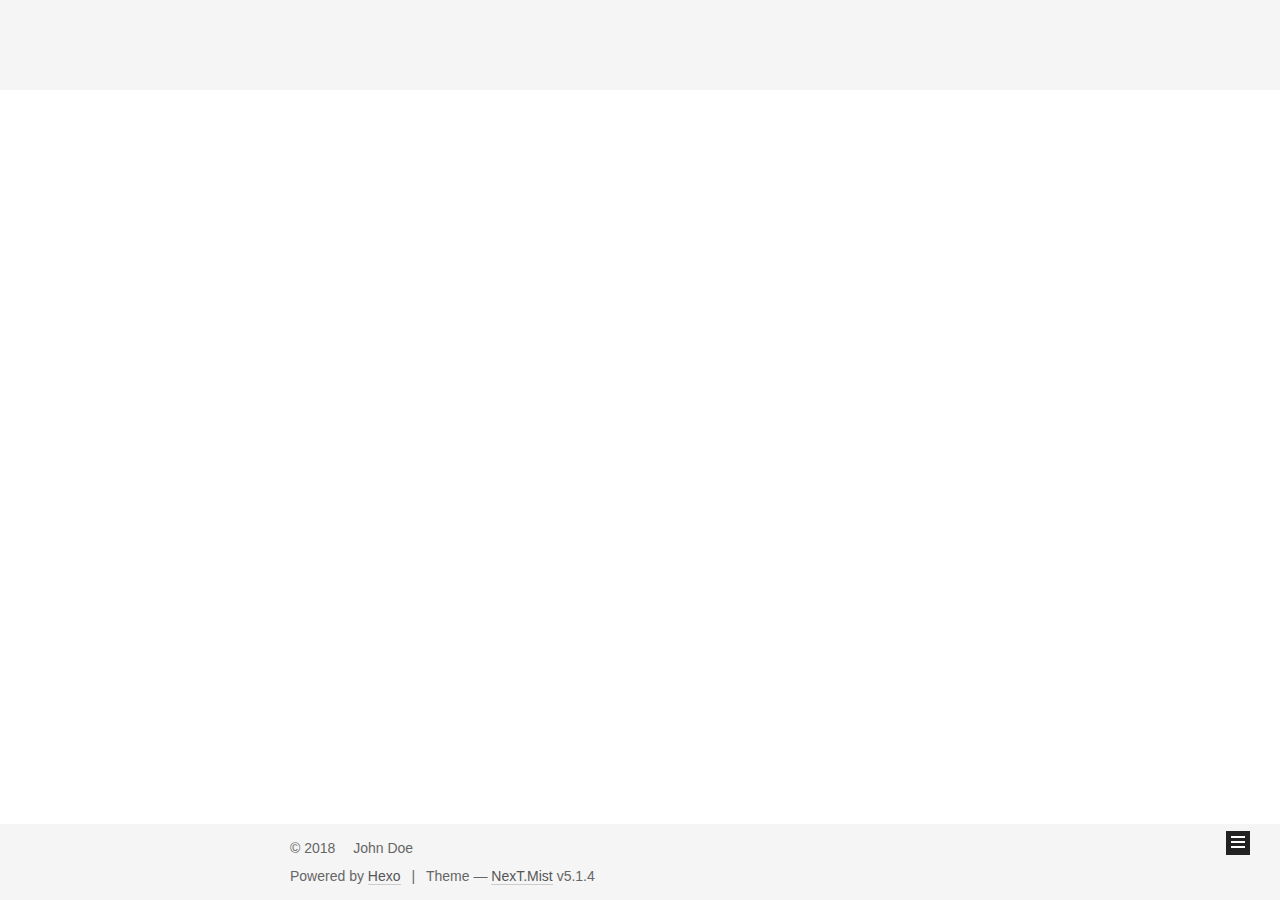
==== index.html @ 7d5eb5f3 "Site updated: 2018-11-18 00:28:27" ====
<!DOCTYPE html>



  


<html class="theme-next mist use-motion" lang="">
<head><meta name="generator" content="Hexo 3.8.0">
  <meta charset="UTF-8">
<meta http-equiv="X-UA-Compatible" content="IE=edge">
<meta name="viewport" content="width=device-width, initial-scale=1, maximum-scale=1">
<meta name="theme-color" content="#222">









<meta http-equiv="Cache-Control" content="no-transform">
<meta http-equiv="Cache-Control" content="no-siteapp">
















  
  
  <link href="/lib/fancybox/source/jquery.fancybox.css?v=2.1.5" rel="stylesheet" type="text/css">







<link href="/lib/font-awesome/css/font-awesome.min.css?v=4.6.2" rel="stylesheet" type="text/css">

<link href="/css/main.css?v=5.1.4" rel="stylesheet" type="text/css">


  <link rel="apple-touch-icon" sizes="180x180" href="/images/apple-touch-icon-next.png?v=5.1.4">


  <link rel="icon" type="image/png" sizes="32x32" href="/images/favicon-32x32-next.png?v=5.1.4">


  <link rel="icon" type="image/png" sizes="16x16" href="/images/favicon-16x16-next.png?v=5.1.4">


  <link rel="mask-icon" href="/images/logo.svg?v=5.1.4" color="#222">





  <meta name="keywords" content="cm,v2ray">










<meta property="og:type" content="website">
<meta property="og:title" content="Hexo">
<meta property="og:url" content="http://www.cmloong.com/index.html">
<meta property="og:site_name" content="Hexo">
<meta property="og:locale" content="default">
<meta name="twitter:card" content="summary">
<meta name="twitter:title" content="Hexo">



<script type="text/javascript" id="hexo.configurations">
  var NexT = window.NexT || {};
  var CONFIG = {
    root: '/',
    scheme: 'Mist',
    version: '5.1.4',
    sidebar: {"position":"left","display":"post","offset":12,"b2t":false,"scrollpercent":false,"onmobile":false},
    fancybox: true,
    tabs: true,
    motion: {"enable":true,"async":false,"transition":{"post_block":"fadeIn","post_header":"slideDownIn","post_body":"slideDownIn","coll_header":"slideLeftIn","sidebar":"slideUpIn"}},
    duoshuo: {
      userId: '0',
      author: 'Author'
    },
    algolia: {
      applicationID: '',
      apiKey: '',
      indexName: '',
      hits: {"per_page":10},
      labels: {"input_placeholder":"Search for Posts","hits_empty":"We didn't find any results for the search: ${query}","hits_stats":"${hits} results found in ${time} ms"}
    }
  };
</script>



  <link rel="canonical" href="http://www.cmloong.com/">





  <title>Hexo</title>
  




<script>
  (function(i,s,o,g,r,a,m){i['GoogleAnalyticsObject']=r;i[r]=i[r]||function(){
            (i[r].q=i[r].q||[]).push(arguments)},i[r].l=1*new Date();a=s.createElement(o),
          m=s.getElementsByTagName(o)[0];a.async=1;a.src=g;m.parentNode.insertBefore(a,m)
  })(window,document,'script','https://www.google-analytics.com/analytics.js','ga');
  ga('create', 'UA-129319902-1', 'auto');
  ga('send', 'pageview');
</script>





</head>

<body itemscope="" itemtype="http://schema.org/WebPage" lang="default">

  
  
    
  

  <div class="container sidebar-position-left 
  page-home">
    <div class="headband"></div>

    <header id="header" class="header" itemscope="" itemtype="http://schema.org/WPHeader">
      <div class="header-inner"><div class="site-brand-wrapper">
  <div class="site-meta ">
    

    <div class="custom-logo-site-title">
      <a href="/" class="brand" rel="start">
        <span class="logo-line-before"><i></i></span>
        <span class="site-title">Hexo</span>
        <span class="logo-line-after"><i></i></span>
      </a>
    </div>
      
        <p class="site-subtitle"></p>
      
  </div>

  <div class="site-nav-toggle">
    <button>
      <span class="btn-bar"></span>
      <span class="btn-bar"></span>
      <span class="btn-bar"></span>
    </button>
  </div>
</div>

<nav class="site-nav">
  

  
    <ul id="menu" class="menu">
      
        
        <li class="menu-item menu-item-home">
          <a href="/" rel="section">
            
              <i class="menu-item-icon fa fa-fw fa-home"></i> <br>
            
            Home
          </a>
        </li>
      
        
        <li class="menu-item menu-item-archives">
          <a href="/archives/" rel="section">
            
              <i class="menu-item-icon fa fa-fw fa-archive"></i> <br>
            
            Archives
          </a>
        </li>
      
        
        <li class="menu-item menu-item-tags">
          <a href="/tags/" rel="section">
            
              <i class="menu-item-icon fa fa-fw fa-tags"></i> <br>
            
            Tags
          </a>
        </li>
      
        
        <li class="menu-item menu-item-about">
          <a href="/about/" rel="section">
            
              <i class="menu-item-icon fa fa-fw fa-user"></i> <br>
            
            About
          </a>
        </li>
      

      
    </ul>
  

  
</nav>



 </div>
    </header>

    <main id="main" class="main">
      <div class="main-inner">
        <div class="content-wrap">
          <div id="content" class="content">
            
  <section id="posts" class="posts-expand">
    
      

  

  
  
  

  <article class="post post-type-normal" itemscope="" itemtype="http://schema.org/Article">
  
  
  
  <div class="post-block">
    <link itemprop="mainEntityOfPage" href="http://www.cmloong.com/2018/11/17/hello-world/">

    <span hidden itemprop="author" itemscope="" itemtype="http://schema.org/Person">
      <meta itemprop="name" content="John Doe">
      <meta itemprop="description" content="">
      <meta itemprop="image" content="/images/avatar.gif">
    </span>

    <span hidden itemprop="publisher" itemscope="" itemtype="http://schema.org/Organization">
      <meta itemprop="name" content="Hexo">
    </span>

    
      <header class="post-header">

        
        
          <h1 class="post-title" itemprop="name headline">
                
                <a class="post-title-link" href="/2018/11/17/hello-world/" itemprop="url">Hello World</a></h1>
        

        <div class="post-meta">
          <span class="post-time">
            
              <span class="post-meta-item-icon">
                <i class="fa fa-calendar-o"></i>
              </span>
              
                <span class="post-meta-item-text">Posted on</span>
              
              <time title="Post created" itemprop="dateCreated datePublished" datetime="2018-11-17T22:16:37+08:00">
                2018-11-17
              </time>
            

            

            
          </span>

          

          
            
          

          
          
             <span id="/2018/11/17/hello-world/" class="leancloud_visitors" data-flag-title="Hello World">
               <span class="post-meta-divider">|</span>
               <span class="post-meta-item-icon">
                 <i class="fa fa-eye"></i>
               </span>
               
                 <span class="post-meta-item-text">Visitors&#58;</span>
               
                 <span class="leancloud-visitors-count"></span>
             </span>
          

          

          

          

        </div>
      </header>
    

    
    
    
    <div class="post-body" itemprop="articleBody">

      
      

      
        
          
          Welcome to Hexo! This is your very first post. Check documentation for more info. If you get any problems when using Hexo, you can find the answer in troubleshooting or you can ask me on GitHub.
Quick
          ...
          <!--noindex-->
          <div class="post-button text-center">
            <a class="btn" href="/2018/11/17/hello-world/" rel="contents">
              Read more &raquo;
            </a>
          </div>
          <!--/noindex-->
        
      
    </div>
    
    
    

    

    

    

    <footer class="post-footer">
      

      

      

      
      
        <div class="post-eof"></div>
      
    </footer>
  </div>
  
  
  
  </article>


    
  </section>

  


          </div>
          


          

        </div>
        
          
  
  <div class="sidebar-toggle">
    <div class="sidebar-toggle-line-wrap">
      <span class="sidebar-toggle-line sidebar-toggle-line-first"></span>
      <span class="sidebar-toggle-line sidebar-toggle-line-middle"></span>
      <span class="sidebar-toggle-line sidebar-toggle-line-last"></span>
    </div>
  </div>

  <aside id="sidebar" class="sidebar">
    
    <div class="sidebar-inner">

      

      

      <section class="site-overview-wrap sidebar-panel sidebar-panel-active">
        <div class="site-overview">
          <div class="site-author motion-element" itemprop="author" itemscope="" itemtype="http://schema.org/Person">
            
              <p class="site-author-name" itemprop="name">John Doe</p>
              <p class="site-description motion-element" itemprop="description"></p>
          </div>

          <nav class="site-state motion-element">

            
              <div class="site-state-item site-state-posts">
              
                <a href="/archives/">
              
                  <span class="site-state-item-count">1</span>
                  <span class="site-state-item-name">posts</span>
                </a>
              </div>
            

            

            

          </nav>

          

          

          
          

          
          

          

        </div>
      </section>

      

      

    </div>
  </aside>


        
      </div>
    </main>

    <footer id="footer" class="footer">
      <div class="footer-inner">
        <div class="copyright">&copy; <span itemprop="copyrightYear">2018</span>
  <span class="with-love">
    <i class="fa fa-user"></i>
  </span>
  <span class="author" itemprop="copyrightHolder">John Doe</span>

  
</div>


  <div class="powered-by">Powered by <a class="theme-link" target="_blank" href="https://hexo.io">Hexo</a></div>



  <span class="post-meta-divider">|</span>



  <div class="theme-info">Theme &mdash; <a class="theme-link" target="_blank" href="https://github.com/iissnan/hexo-theme-next">NexT.Mist</a> v5.1.4</div>




        







        
      </div>
    </footer>

    
      <div class="back-to-top">
        <i class="fa fa-arrow-up"></i>
        
      </div>
    

    

  </div>

  

<script type="text/javascript">
  if (Object.prototype.toString.call(window.Promise) !== '[object Function]') {
    window.Promise = null;
  }
</script>









  












  
  
    <script type="text/javascript" src="/lib/jquery/index.js?v=2.1.3"></script>
  

  
  
    <script type="text/javascript" src="/lib/fastclick/lib/fastclick.min.js?v=1.0.6"></script>
  

  
  
    <script type="text/javascript" src="/lib/jquery_lazyload/jquery.lazyload.js?v=1.9.7"></script>
  

  
  
    <script type="text/javascript" src="/lib/velocity/velocity.min.js?v=1.2.1"></script>
  

  
  
    <script type="text/javascript" src="/lib/velocity/velocity.ui.min.js?v=1.2.1"></script>
  

  
  
    <script type="text/javascript" src="/lib/fancybox/source/jquery.fancybox.pack.js?v=2.1.5"></script>
  


  


  <script type="text/javascript" src="/js/src/utils.js?v=5.1.4"></script>

  <script type="text/javascript" src="/js/src/motion.js?v=5.1.4"></script>



  
  

  

  


  <script type="text/javascript" src="/js/src/bootstrap.js?v=5.1.4"></script>



  


  




	





  





  







<!-- LOCAL: You can save these files to your site and update links -->
    
        
        <link rel="stylesheet" href="https://aimingoo.github.io/gitmint/style/default.css">
        <script src="https://aimingoo.github.io/gitmint/dist/gitmint.browser.js"></script>
    
<!-- END LOCAL -->

    

    







  





  

  
  <script src="https://cdn1.lncld.net/static/js/av-core-mini-0.6.4.js"></script>
  <script>AV.initialize("sT9yytF8E0YJjUAmRliBaW5G-gzGzoHsz", "rSfEQODJMrn7fb1vps9NNFkh");</script>
  <script>
    function showTime(Counter) {
      var query = new AV.Query(Counter);
      var entries = [];
      var $visitors = $(".leancloud_visitors");

      $visitors.each(function () {
        entries.push( $(this).attr("id").trim() );
      });

      query.containedIn('url', entries);
      query.find()
        .done(function (results) {
          var COUNT_CONTAINER_REF = '.leancloud-visitors-count';

          if (results.length === 0) {
            $visitors.find(COUNT_CONTAINER_REF).text(0);
            return;
          }

          for (var i = 0; i < results.length; i++) {
            var item = results[i];
            var url = item.get('url');
            var time = item.get('time');
            var element = document.getElementById(url);

            $(element).find(COUNT_CONTAINER_REF).text(time);
          }
          for(var i = 0; i < entries.length; i++) {
            var url = entries[i];
            var element = document.getElementById(url);
            var countSpan = $(element).find(COUNT_CONTAINER_REF);
            if( countSpan.text() == '') {
              countSpan.text(0);
            }
          }
        })
        .fail(function (object, error) {
          console.log("Error: " + error.code + " " + error.message);
        });
    }

    function addCount(Counter) {
      var $visitors = $(".leancloud_visitors");
      var url = $visitors.attr('id').trim();
      var title = $visitors.attr('data-flag-title').trim();
      var query = new AV.Query(Counter);

      query.equalTo("url", url);
      query.find({
        success: function(results) {
          if (results.length > 0) {
            var counter = results[0];
            counter.fetchWhenSave(true);
            counter.increment("time");
            counter.save(null, {
              success: function(counter) {
                var $element = $(document.getElementById(url));
                $element.find('.leancloud-visitors-count').text(counter.get('time'));
              },
              error: function(counter, error) {
                console.log('Failed to save Visitor num, with error message: ' + error.message);
              }
            });
          } else {
            var newcounter = new Counter();
            /* Set ACL */
            var acl = new AV.ACL();
            acl.setPublicReadAccess(true);
            acl.setPublicWriteAccess(true);
            newcounter.setACL(acl);
            /* End Set ACL */
            newcounter.set("title", title);
            newcounter.set("url", url);
            newcounter.set("time", 1);
            newcounter.save(null, {
              success: function(newcounter) {
                var $element = $(document.getElementById(url));
                $element.find('.leancloud-visitors-count').text(newcounter.get('time'));
              },
              error: function(newcounter, error) {
                console.log('Failed to create');
              }
            });
          }
        },
        error: function(error) {
          console.log('Error:' + error.code + " " + error.message);
        }
      });
    }

    $(function() {
      var Counter = AV.Object.extend("Counter");
      if ($('.leancloud_visitors').length == 1) {
        addCount(Counter);
      } else if ($('.post-title-link').length > 1) {
        showTime(Counter);
      }
    });
  </script>



  

  

  
  

  

  

  

</body>
</html>
---- css/main.css ----
/* normalize.css v3.0.2 | MIT License | git.io/normalize */
html {
  font-family: sans-serif; /* 1 */
  -ms-text-size-adjust: 100%; /* 2 */
  -webkit-text-size-adjust: 100%; /* 2 */
}
body {
  margin: 0;
}
article,
aside,
details,
figcaption,
figure,
footer,
header,
hgroup,
main,
menu,
nav,
section,
summary {
  display: block;
}
audio,
canvas,
progress,
video {
  display: inline-block; /* 1 */
  vertical-align: baseline; /* 2 */
}
audio:not([controls]) {
  display: none;
  height: 0;
}
[hidden],
template {
  display: none;
}
a {
  background-color: transparent;
}
a:active,
a:hover {
  outline: 0;
}
abbr[title] {
  border-bottom: 1px dotted;
}
b,
strong {
  font-weight: bold;
}
dfn {
  font-style: italic;
}
h1 {
  font-size: 2em;
  margin: 0.67em 0;
}
mark {
  background: #ff0;
  color: #000;
}
small {
  font-size: 80%;
}
sub,
sup {
  font-size: 75%;
  line-height: 0;
  position: relative;
  vertical-align: baseline;
}
sup {
  top: -0.5em;
}
sub {
  bottom: -0.25em;
}
img {
  border: 0;
}
svg:not(:root) {
  overflow: hidden;
}
figure {
  margin: 1em 40px;
}
hr {
  -moz-box-sizing: content-box;
  box-sizing: content-box;
  height: 0;
}
pre {
  overflow: auto;
}
code,
kbd,
pre,
samp {
  font-family: monospace, monospace;
  font-size: 1em;
}
button,
input,
optgroup,
select,
textarea {
  color: inherit; /* 1 */
  font: inherit; /* 2 */
  margin: 0; /* 3 */
}
button {
  overflow: visible;
}
button,
select {
  text-transform: none;
}
button,
html input[type="button"],
input[type="reset"],
input[type="submit"] {
  -webkit-appearance: button; /* 2 */
  cursor: pointer; /* 3 */
}
button[disabled],
html input[disabled] {
  cursor: default;
}
button::-moz-focus-inner,
input::-moz-focus-inner {
  border: 0;
  padding: 0;
}
input {
  line-height: normal;
}
input[type="checkbox"],
input[type="radio"] {
  box-sizing: border-box; /* 1 */
  padding: 0; /* 2 */
}
input[type="number"]::-webkit-inner-spin-button,
input[type="number"]::-webkit-outer-spin-button {
  height: auto;
}
input[type="search"] {
  -webkit-appearance: textfield; /* 1 */
  -moz-box-sizing: content-box;
  -webkit-box-sizing: content-box; /* 2 */
  box-sizing: content-box;
}
input[type="search"]::-webkit-search-cancel-button,
input[type="search"]::-webkit-search-decoration {
  -webkit-appearance: none;
}
fieldset {
  border: 1px solid #c0c0c0;
  margin: 0 2px;
  padding: 0.35em 0.625em 0.75em;
}
legend {
  border: 0; /* 1 */
  padding: 0; /* 2 */
}
textarea {
  overflow: auto;
}
optgroup {
  font-weight: bold;
}
table {
  border-collapse: collapse;
  border-spacing: 0;
}
td,
th {
  padding: 0;
}
::selection {
  background: #262a30;
  color: #fff;
}
body {
  position: relative;
  font-family: 'Lato', "PingFang SC", "Microsoft YaHei", sans-serif;
  font-size: 14px;
  line-height: 2;
  color: #555;
  background: #fff;
}
@media (max-width: 767px) {
  body {
    padding-right: 0 !important;
  }
}
@media (min-width: 768px) and (max-width: 991px) {
  body {
    padding-right: 0 !important;
  }
}
@media (min-width: 1600px) {
  body {
    font-size: 16px;
  }
}
h1,
h2,
h3,
h4,
h5,
h6 {
  margin: 0;
  padding: 0;
  font-weight: bold;
  line-height: 1.5;
  font-family: 'Lato', "PingFang SC", "Microsoft YaHei", sans-serif;
}
h2,
h3,
h4,
h5,
h6 {
  margin: 20px 0 15px;
}
h1 {
  font-size: 24px;
}
@media (max-width: 767px) {
  h1 {
    font-size: 20px;
  }
}
h2 {
  font-size: 22px;
}
@media (max-width: 767px) {
  h2 {
    font-size: 18px;
  }
}
h3 {
  font-size: 20px;
}
@media (max-width: 767px) {
  h3 {
    font-size: 16px;
  }
}
h4 {
  font-size: 18px;
}
@media (max-width: 767px) {
  h4 {
    font-size: 14px;
  }
}
h5 {
  font-size: 16px;
}
@media (max-width: 767px) {
  h5 {
    font-size: 12px;
  }
}
h6 {
  font-size: 14px;
}
@media (max-width: 767px) {
  h6 {
    font-size: 10px;
  }
}
p {
  margin: 0 0 20px 0;
}
a {
  color: #555;
  text-decoration: none;
  outline: none;
  border-bottom: 1px solid #999;
  word-wrap: break-word;
}
a:hover {
  color: #222;
  border-bottom-color: #222;
}
blockquote {
  margin: 0;
  padding: 0;
}
img {
  display: block;
  margin: auto;
  max-width: 100%;
  height: auto;
}
hr {
  margin: 40px 0;
  height: 3px;
  border: none;
  background-color: #ddd;
  background-image: repeating-linear-gradient(-45deg, #fff, #fff 4px, transparent 4px, transparent 8px);
}
blockquote {
  padding: 0 15px;
  color: #666;
  border-left: 4px solid #ddd;
}
blockquote cite::before {
  content: "-";
  padding: 0 5px;
}
dt {
  font-weight: 700;
}
dd {
  margin: 0;
  padding: 0;
}
kbd {
  border: 1px solid #ccc;
  border-radius: 0.2em;
  box-shadow: 0.1em 0.1em 0.2em rgba(0,0,0,0.1);
  background-color: #f9f9f9;
  font-family: inherit;
  background-image: -webkit-linear-gradient(top, #eee, #fff, #eee);
  padding: 0.1em 0.3em;
  white-space: nowrap;
}
.text-left {
  text-align: left;
}
.text-center {
  text-align: center;
}
.text-right {
  text-align: right;
}
.text-justify {
  text-align: justify;
}
.text-nowrap {
  white-space: nowrap;
}
.text-lowercase {
  text-transform: lowercase;
}
.text-uppercase {
  text-transform: uppercase;
}
.text-capitalize {
  text-transform: capitalize;
}
.center-block {
  display: block;
  margin-left: auto;
  margin-right: auto;
}
.clearfix:before,
.clearfix:after {
  content: " ";
  display: table;
}
.clearfix:after {
  clear: both;
}
.pullquote {
  width: 45%;
}
.pullquote.left {
  float: left;
  margin-left: 5px;
  margin-right: 10px;
}
.pullquote.right {
  float: right;
  margin-left: 10px;
  margin-right: 5px;
}
.affix.affix.affix {
  position: fixed;
}
.translation {
  margin-top: -20px;
  font-size: 14px;
  color: #999;
}
.scrollbar-measure {
  width: 100px;
  height: 100px;
  overflow: scroll;
  position: absolute;
  top: -9999px;
}
.use-motion .motion-element {
  opacity: 0;
}
table {
  margin: 20px 0;
  width: 100%;
  border-collapse: collapse;
  border-spacing: 0;
  border: 1px solid #ddd;
  font-size: 14px;
  table-layout: fixed;
  word-wrap: break-all;
}
table>tbody>tr:nth-of-type(odd) {
  background-color: #f9f9f9;
}
table>tbody>tr:hover {
  background-color: #f5f5f5;
}
caption,
th,
td {
  padding: 8px;
  text-align: left;
  vertical-align: middle;
  font-weight: normal;
}
th,
td {
  border-bottom: 3px solid #ddd;
  border-right: 1px solid #eee;
}
th {
  padding-bottom: 10px;
  font-weight: 700;
}
td {
  border-bottom-width: 1px;
}
html,
body {
  height: 100%;
}
.container {
  position: relative;
  min-height: 100%;
}
.header-inner {
  margin: 0 auto;
  padding: 100px 0 70px;
  width: 700px;
}
@media (min-width: 1600px) {
  .container .header-inner {
    width: 900px;
  }
}
.main {
  padding-bottom: 150px;
}
.main-inner {
  margin: 0 auto;
  width: 700px;
}
@media (min-width: 1600px) {
  .container .main-inner {
    width: 900px;
  }
}
.footer {
  position: absolute;
  left: 0;
  bottom: 0;
  width: 100%;
  min-height: 50px;
}
.footer-inner {
  box-sizing: border-box;
  margin: 20px auto;
  width: 700px;
}
@media (min-width: 1600px) {
  .container .footer-inner {
    width: 900px;
  }
}
pre,
.highlight {
  overflow: auto;
  margin: 20px 0;
  padding: 0;
  font-size: 13px;
  color: #4d4d4c;
  background: #f7f7f7;
  line-height: 1.6;
}
pre,
code {
  font-family: consolas, Menlo, "PingFang SC", "Microsoft YaHei", monospace;
}
code {
  padding: 2px 4px;
  word-wrap: break-word;
  color: #555;
  background: #eee;
  border-radius: 3px;
  font-size: 13px;
}
pre {
  padding: 10px;
}
pre code {
  padding: 0;
  color: #4d4d4c;
  background: none;
  text-shadow: none;
}
.highlight {
  border-radius: 1px;
}
.highlight pre {
  border: none;
  margin: 0;
  padding: 10px 0;
}
.highlight table {
  margin: 0;
  width: auto;
  border: none;
}
.highlight td {
  border: none;
  padding: 0;
}
.highlight figcaption {
  font-size: 1em;
  color: #4d4d4c;
  line-height: 1em;
  margin-bottom: 1em;
}
.highlight figcaption:before,
.highlight figcaption:after {
  content: " ";
  display: table;
}
.highlight figcaption:after {
  clear: both;
}
.highlight figcaption a {
  float: right;
  color: #4d4d4c;
}
.highlight figcaption a:hover {
  border-bottom-color: #4d4d4c;
}
.highlight .gutter pre {
  padding-left: 10px;
  padding-right: 10px;
  color: #869194;
  text-align: right;
  background-color: #eff2f3;
}
.highlight .code pre {
  width: 100%;
  padding-left: 10px;
  padding-right: 10px;
  background-color: #f7f7f7;
}
.highlight .line {
  height: 20px;
}
.gutter {
  -webkit-user-select: none;
  -moz-user-select: none;
  -ms-user-select: none;
  user-select: none;
}
.gist table {
  width: auto;
}
.gist table td {
  border: none;
}
pre .deletion {
  background: #fdd;
}
pre .addition {
  background: #dfd;
}
pre .meta {
  color: #8959a8;
}
pre .comment {
  color: #8e908c;
}
pre .variable,
pre .attribute,
pre .tag,
pre .regexp,
pre .ruby .constant,
pre .xml .tag .title,
pre .xml .pi,
pre .xml .doctype,
pre .html .doctype,
pre .css .id,
pre .css .class,
pre .css .pseudo {
  color: #c82829;
}
pre .number,
pre .preprocessor,
pre .built_in,
pre .literal,
pre .params,
pre .constant,
pre .command {
  color: #f5871f;
}
pre .ruby .class .title,
pre .css .rules .attribute,
pre .string,
pre .value,
pre .inheritance,
pre .header,
pre .ruby .symbol,
pre .xml .cdata,
pre .special,
pre .number,
pre .formula {
  color: #718c00;
}
pre .title,
pre .css .hexcolor {
  color: #3e999f;
}
pre .function,
pre .python .decorator,
pre .python .title,
pre .ruby .function .title,
pre .ruby .title .keyword,
pre .perl .sub,
pre .javascript .title,
pre .coffeescript .title {
  color: #4271ae;
}
pre .keyword,
pre .javascript .function {
  color: #8959a8;
}
.full-image.full-image.full-image.full-image {
  border: none;
  max-width: 100%;
  width: auto;
  margin: 20px auto 25px;
}
@media (min-width: 992px) {
  .full-image.full-image.full-image.full-image {
    max-width: none;
    width: 110%;
    margin: 25px -5%;
  }
}
.blockquote-center,
.page-home .post-type-quote blockquote,
.page-post-detail .post-type-quote blockquote {
  position: relative;
  margin: 40px 0;
  padding: 0;
  border-left: none;
  text-align: center;
}
.blockquote-center::before,
.page-home .post-type-quote blockquote::before,
.page-post-detail .post-type-quote blockquote::before,
.blockquote-center::after,
.page-home .post-type-quote blockquote::after,
.page-post-detail .post-type-quote blockquote::after {
  position: absolute;
  content: ' ';
  display: block;
  width: 100%;
  height: 24px;
  opacity: 0.2;
  background-repeat: no-repeat;
  background-position: 0 -6px;
  background-size: 22px 22px;
}
.blockquote-center::before,
.page-home .post-type-quote blockquote::before,
.page-post-detail .post-type-quote blockquote::before {
  top: -20px;
  background-image: url("../images/quote-l.svg");
  border-top: 1px solid #ccc;
}
.blockquote-center::after,
.page-home .post-type-quote blockquote::after,
.page-post-detail .post-type-quote blockquote::after {
  bottom: -20px;
  background-image: url("../images/quote-r.svg");
  border-bottom: 1px solid #ccc;
  background-position: 100% 8px;
}
.blockquote-center p,
.page-home .post-type-quote blockquote p,
.page-post-detail .post-type-quote blockquote p,
.blockquote-center div,
.page-home .post-type-quote blockquote div,
.page-post-detail .post-type-quote blockquote div {
  text-align: center;
}
.post .post-body .group-picture img {
  box-sizing: border-box;
  padding: 0 3px;
  border: none;
}
.post .group-picture-row {
  overflow: hidden;
  margin-top: 6px;
}
.post .group-picture-row:first-child {
  margin-top: 0;
}
.post .group-picture-column {
  float: left;
}
.page-post-detail .post-body .group-picture-column {
  float: none;
  margin-top: 10px;
  width: auto !important;
}
.page-post-detail .post-body .group-picture-column img {
  margin: 0 auto;
}
.page-archive .group-picture-container {
  overflow: hidden;
}
.page-archive .group-picture-row {
  float: left;
}
.page-archive .group-picture-row:first-child {
  margin-top: 6px;
}
.page-archive .group-picture-column {
  max-width: 150px;
  max-height: 150px;
}
.post-body .note {
  position: relative;
  padding: 15px;
  margin-bottom: 20px;
  border: 1px solid #eee;
  border-left-width: 5px;
  border-radius: 3px;
}
.post-body .note h2,
.post-body .note h3,
.post-body .note h4,
.post-body .note h5,
.post-body .note h6 {
  margin-top: 0;
  margin-bottom: 0;
  border-bottom: initial;
  padding-top: 0 !important;
}
.post-body .note p:first-child,
.post-body .note ul:first-child,
.post-body .note ol:first-child,
.post-body .note table:first-child,
.post-body .note pre:first-child,
.post-body .note blockquote:first-child {
  margin-top: 0;
}
.post-body .note p:last-child,
.post-body .note ul:last-child,
.post-body .note ol:last-child,
.post-body .note table:last-child,
.post-body .note pre:last-child,
.post-body .note blockquote:last-child {
  margin-bottom: 0;
}
.post-body .note.default {
  border-left-color: #777;
}
.post-body .note.default h2,
.post-body .note.default h3,
.post-body .note.default h4,
.post-body .note.default h5,
.post-body .note.default h6 {
  color: #777;
}
.post-body .note.primary {
  border-left-color: #6f42c1;
}
.post-body .note.primary h2,
.post-body .note.primary h3,
.post-body .note.primary h4,
.post-body .note.primary h5,
.post-body .note.primary h6 {
  color: #6f42c1;
}
.post-body .note.info {
  border-left-color: #428bca;
}
.post-body .note.info h2,
.post-body .note.info h3,
.post-body .note.info h4,
.post-body .note.info h5,
.post-body .note.info h6 {
  color: #428bca;
}
.post-body .note.success {
  border-left-color: #5cb85c;
}
.post-body .note.success h2,
.post-body .note.success h3,
.post-body .note.success h4,
.post-body .note.success h5,
.post-body .note.success h6 {
  color: #5cb85c;
}
.post-body .note.warning {
  border-left-color: #f0ad4e;
}
.post-body .note.warning h2,
.post-body .note.warning h3,
.post-body .note.warning h4,
.post-body .note.warning h5,
.post-body .note.warning h6 {
  color: #f0ad4e;
}
.post-body .note.danger {
  border-left-color: #d9534f;
}
.post-body .note.danger h2,
.post-body .note.danger h3,
.post-body .note.danger h4,
.post-body .note.danger h5,
.post-body .note.danger h6 {
  color: #d9534f;
}
.post-body .label {
  display: inline;
  padding: 0 2px;
  white-space: nowrap;
}
.post-body .label.default {
  background-color: #f0f0f0;
}
.post-body .label.primary {
  background-color: #efe6f7;
}
.post-body .label.info {
  background-color: #e5f2f8;
}
.post-body .label.success {
  background-color: #e7f4e9;
}
.post-body .label.warning {
  background-color: #fcf6e1;
}
.post-body .label.danger {
  background-color: #fae8eb;
}
.post-body .tabs {
  position: relative;
  display: block;
  margin-bottom: 20px;
  padding-top: 10px;
}
.post-body .tabs ul.nav-tabs {
  margin: 0;
  padding: 0;
  display: flex;
  margin-bottom: -1px;
}
@media (max-width: 413px) {
  .post-body .tabs ul.nav-tabs {
    display: block;
    margin-bottom: 5px;
  }
}
.post-body .tabs ul.nav-tabs li.tab {
  list-style-type: none !important;
  margin: 0 0.25em 0 0;
  border-top: 3px solid transparent;
  border-left: 1px solid transparent;
  border-right: 1px solid transparent;
}
@media (max-width: 413px) {
  .post-body .tabs ul.nav-tabs li.tab {
    margin: initial;
    border-top: 1px solid transparent;
    border-left: 3px solid transparent;
    border-right: 1px solid transparent;
    border-bottom: 1px solid transparent;
  }
}
.post-body .tabs ul.nav-tabs li.tab a {
  outline: 0;
  border-bottom: initial;
  display: block;
  line-height: 1.8em;
  padding: 0.25em 0.75em;
  transition-duration: 0.2s;
  transition-timing-function: ease-out;
  transition-delay: 0s;
}
.post-body .tabs ul.nav-tabs li.tab a i {
  width: 1.285714285714286em;
}
.post-body .tabs ul.nav-tabs li.tab.active {
  border-top: 3px solid #fc6423;
  border-left: 1px solid #ddd;
  border-right: 1px solid #ddd;
  background-color: #fff;
}
@media (max-width: 413px) {
  .post-body .tabs ul.nav-tabs li.tab.active {
    border-top: 1px solid #ddd;
    border-left: 3px solid #fc6423;
    border-right: 1px solid #ddd;
    border-bottom: 1px solid #ddd;
  }
}
.post-body .tabs ul.nav-tabs li.tab.active a {
  cursor: default;
  color: #555;
}
.post-body .tabs .tab-content {
  background-color: #fff;
}
.post-body .tabs .tab-content .tab-pane {
  border: 1px solid #ddd;
  padding: 20px 20px 0 20px;
}
.post-body .tabs .tab-content .tab-pane:not(.active) {
  display: none !important;
}
.post-body .tabs .tab-content .tab-pane.active {
  display: block !important;
}
.btn {
  display: inline-block;
  padding: 0 20px;
  font-size: 14px;
  color: #555;
  background: transparent;
  border: 2px solid #222;
  text-decoration: none;
  border-radius: 0;
  transition-property: background-color;
  transition-duration: 0.2s;
  transition-timing-function: ease-in-out;
  transition-delay: 0s;
  line-height: 2;
}
.btn:hover {
  border-color: #222;
  color: #222;
  background: #fff;
}
.btn +.btn {
  margin: 0 0 8px 8px;
}
.btn .fa-fw {
  width: 1.285714285714286em;
  text-align: left;
}
.btn-bar {
  display: block;
  width: 22px;
  height: 2px;
  background: #555;
  border-radius: 1px;
}
.btn-bar+.btn-bar {
  margin-top: 4px;
}
.pagination {
  margin: 120px 0 40px;
  text-align: center;
  border-top: 1px solid #eee;
}
.page-number-basic,
.pagination .prev,
.pagination .next,
.pagination .page-number,
.pagination .space {
  display: inline-block;
  position: relative;
  top: -1px;
  margin: 0 10px;
  padding: 0 11px;
}
@media (max-width: 767px) {
  .page-number-basic,
  .pagination .prev,
  .pagination .next,
  .pagination .page-number,
  .pagination .space {
    margin: 0 5px;
  }
}
.pagination .prev,
.pagination .next,
.pagination .page-number {
  border-bottom: 0;
  border-top: 1px solid #eee;
  transition-property: border-color;
  transition-duration: 0.2s;
  transition-timing-function: ease-in-out;
  transition-delay: 0s;
}
.pagination .prev:hover,
.pagination .next:hover,
.pagination .page-number:hover {
  border-top-color: #222;
}
.pagination .space {
  padding: 0;
  margin: 0;
}
.pagination .prev {
  margin-left: 0;
}
.pagination .next {
  margin-right: 0;
}
.pagination .page-number.current {
  color: #fff;
  background: #ccc;
  border-top-color: #ccc;
}
@media (max-width: 767px) {
  .pagination {
    border-top: none;
  }
  .pagination .prev,
  .pagination .next,
  .pagination .page-number {
    margin-bottom: 10px;
    border-top: 0;
    border-bottom: 1px solid #eee;
    padding: 0 10px;
  }
  .pagination .prev:hover,
  .pagination .next:hover,
  .pagination .page-number:hover {
    border-bottom-color: #222;
  }
}
.comments {
  margin: 60px 20px 0;
}
.tag-cloud {
  text-align: center;
}
.tag-cloud a {
  display: inline-block;
  margin: 10px;
}
.back-to-top {
  box-sizing: border-box;
  position: fixed;
  bottom: -100px;
  right: 30px;
  z-index: 1050;
  padding: 0 6px;
  width: 24px;
  background: #222;
  font-size: 12px;
  opacity: 1;
  color: #fff;
  cursor: pointer;
  text-align: center;
  -webkit-transform: translateZ(0);
  transition-property: bottom;
  transition-duration: 0.2s;
  transition-timing-function: ease-in-out;
  transition-delay: 0s;
}
@media (min-width: 768px) and (max-width: 991px) {
  .back-to-top {
    display: none !important;
  }
}
@media (max-width: 767px) {
  .back-to-top {
    display: none !important;
  }
}
.back-to-top.back-to-top-on {
  bottom: 19px;
}
.header {
  background: transparent;
}
.header-inner {
  position: relative;
}
.headband {
  height: 3px;
  background: #222;
}
.site-meta {
  margin: 0;
  text-align: left;
}
@media (max-width: 767px) {
  .site-meta {
    text-align: center;
  }
}
.brand {
  position: relative;
  display: inline-block;
  padding: 0 40px;
  color: #222;
  background: #222;
  border-bottom: none;
}
.brand:hover {
  color: #222;
}
.logo {
  display: inline-block;
  margin-right: 5px;
  line-height: 36px;
  vertical-align: top;
}
.site-title {
  display: inline-block;
  vertical-align: top;
  line-height: 36px;
  font-size: 20px;
  font-weight: normal;
  font-family: 'Lato', "PingFang SC", "Microsoft YaHei", sans-serif;
}
.site-subtitle {
  margin-top: 10px;
  font-size: 13px;
  color: #999;
}
.use-motion .brand {
  opacity: 0;
}
.use-motion .logo,
.use-motion .site-title,
.use-motion .site-subtitle {
  opacity: 0;
  position: relative;
  top: -10px;
}
.site-nav-toggle {
  display: none;
  position: absolute;
  top: 10px;
  left: 10px;
}
@media (max-width: 767px) {
  .site-nav-toggle {
    display: block;
  }
}
.site-nav-toggle button {
  margin-top: 2px;
  padding: 9px 10px;
  background: transparent;
  border: none;
}
@media (max-width: 767px) {
  .site-nav {
    display: none;
    margin: 0 -10px;
    padding: 0 10px;
    clear: both;
    border-top: 1px solid #ddd;
  }
}
@media (min-width: 768px) and (max-width: 991px) {
  .site-nav {
    display: block !important;
  }
}
@media (min-width: 992px) {
  .site-nav {
    display: block !important;
  }
}
.menu {
  margin-top: 20px;
  padding-left: 0;
  text-align: center;
}
.menu .menu-item {
  display: inline-block;
  margin: 0 10px;
  list-style: none;
}
@media screen and (max-width: 767px) {
  .menu .menu-item {
    margin-top: 10px;
  }
}
.menu .menu-item a {
  display: block;
  font-size: 13px;
  line-height: inherit;
  border-bottom: 1px solid transparent;
  transition-property: border-color;
  transition-duration: 0.2s;
  transition-timing-function: ease-in-out;
  transition-delay: 0s;
}
.menu .menu-item a:hover {
  border-bottom-color: #222;
}
.menu .menu-item .fa {
  margin-right: 5px;
}
.use-motion .menu-item {
  opacity: 0;
}
.post-body {
  font-family: 'Lato', "PingFang SC", "Microsoft YaHei", sans-serif;
}
@media (max-width: 767px) {
  .post-body {
    word-break: break-word;
  }
}
.post-body .fancybox img {
  display: block !important;
  margin: 0 auto;
  cursor: pointer;
  cursor: zoom-in;
  cursor: -webkit-zoom-in;
}
.post-body .image-caption,
.post-body .figure .caption {
  margin: -20px auto 15px;
  text-align: center;
  font-size: 14px;
  color: #999;
  font-weight: bold;
  line-height: 1;
}
.post-sticky-flag {
  display: inline-block;
  font-size: 16px;
  -ms-transform: rotate(30deg);
  -webkit-transform: rotate(30deg);
  -moz-transform: rotate(30deg);
  -ms-transform: rotate(30deg);
  -o-transform: rotate(30deg);
  transform: rotate(30deg);
}
.use-motion .post-block,
.use-motion .pagination,
.use-motion .comments {
  opacity: 0;
}
.use-motion .post-header {
  opacity: 0;
}
.use-motion .post-body {
  opacity: 0;
}
.use-motion .collection-title {
  opacity: 0;
}
.posts-expand {
  padding-top: 40px;
}
@media (max-width: 767px) {
  .posts-expand {
    margin: 0 20px;
  }
  .post-body pre .gutter pre {
    padding-right: 10px;
  }
  .post-body .highlight {
    margin-left: 0px;
    margin-right: 0px;
    padding: 0;
  }
  .post-body .highlight .gutter pre {
    padding-right: 10px;
  }
}
@media (min-width: 992px) {
  .posts-expand .post-body {
    text-align: justify;
  }
}
.posts-expand .post-body h2,
.posts-expand .post-body h3,
.posts-expand .post-body h4,
.posts-expand .post-body h5,
.posts-expand .post-body h6 {
  padding-top: 10px;
}
.posts-expand .post-body h2 .header-anchor,
.posts-expand .post-body h3 .header-anchor,
.posts-expand .post-body h4 .header-anchor,
.posts-expand .post-body h5 .header-anchor,
.posts-expand .post-body h6 .header-anchor {
  float: right;
  margin-left: 10px;
  color: #ccc;
  border-bottom-style: none;
  visibility: hidden;
}
.posts-expand .post-body h2 .header-anchor:hover,
.posts-expand .post-body h3 .header-anchor:hover,
.posts-expand .post-body h4 .header-anchor:hover,
.posts-expand .post-body h5 .header-anchor:hover,
.posts-expand .post-body h6 .header-anchor:hover {
  color: inherit;
}
.posts-expand .post-body h2:hover .header-anchor,
.posts-expand .post-body h3:hover .header-anchor,
.posts-expand .post-body h4:hover .header-anchor,
.posts-expand .post-body h5:hover .header-anchor,
.posts-expand .post-body h6:hover .header-anchor {
  visibility: visible;
}
.posts-expand .post-body ul li {
  list-style: circle;
}
.posts-expand .post-body img {
  box-sizing: border-box;
  margin: auto;
  padding: 3px;
  border: 1px solid #ddd;
}
.posts-expand .post-body .fancybox img {
  margin: 0 auto 25px;
}
@media (max-width: 767px) {
  .posts-collapse {
    margin: 0 20px;
  }
  .posts-collapse .post-title,
  .posts-collapse .post-meta {
    display: block;
    width: auto;
    text-align: left;
  }
}
.posts-collapse {
  position: relative;
  z-index: 1010;
  margin-left: 0;
}
.posts-collapse::after {
  content: " ";
  position: absolute;
  top: 20px;
  left: 0;
  margin-left: -2px;
  width: 4px;
  height: 100%;
  background: #f5f5f5;
  z-index: -1;
}
@media (max-width: 767px) {
  .posts-collapse {
    margin: 0 20px;
  }
}
.posts-collapse .collection-title {
  position: relative;
  margin: 60px 0;
}
.posts-collapse .collection-title h1,
.posts-collapse .collection-title h2 {
  margin-left: 20px;
}
.posts-collapse .collection-title small {
  color: #bbb;
  margin-left: 5px;
}
.posts-collapse .collection-title::before {
  content: " ";
  position: absolute;
  left: 0;
  top: 50%;
  margin-left: -4px;
  margin-top: -4px;
  width: 8px;
  height: 8px;
  background: #bbb;
  border-radius: 50%;
}
.posts-collapse .post {
  margin: 30px 0;
}
.posts-collapse .post-header {
  position: relative;
  transition-duration: 0.2s;
  transition-timing-function: ease-in-out;
  transition-delay: 0s;
  transition-property: border;
  border-bottom: 1px dashed #ccc;
}
.posts-collapse .post-header::before {
  content: " ";
  position: absolute;
  left: 0;
  top: 12px;
  width: 6px;
  height: 6px;
  margin-left: -4px;
  background: #bbb;
  border-radius: 50%;
  border: 1px solid #fff;
  transition-duration: 0.2s;
  transition-timing-function: ease-in-out;
  transition-delay: 0s;
  transition-property: background;
}
.posts-collapse .post-header:hover {
  border-bottom-color: #666;
}
.posts-collapse .post-header:hover::before {
  background: #222;
}
.posts-collapse .post-meta {
  position: absolute;
  font-size: 12px;
  left: 20px;
  top: 5px;
}
.posts-collapse .post-comments-count {
  display: none;
}
.posts-collapse .post-title {
  margin-left: 60px;
  font-size: 16px;
  font-weight: normal;
  line-height: inherit;
}
.posts-collapse .post-title::after {
  margin-left: 3px;
  opacity: 0.6;
}
.posts-collapse .post-title a {
  color: #666;
  border-bottom: none;
}
.page-home .post-type-quote .post-header,
.page-post-detail .post-type-quote .post-header,
.page-home .post-type-quote .post-tags,
.page-post-detail .post-type-quote .post-tags {
  display: none;
}
.posts-expand .post-title {
  text-align: center;
  word-break: break-word;
  font-weight: 400;
}
.posts-expand .post-title-link {
  display: inline-block;
  position: relative;
  color: #555;
  border-bottom: none;
  line-height: 1.2;
  vertical-align: top;
}
.posts-expand .post-title-link::before {
  content: "";
  position: absolute;
  width: 100%;
  height: 2px;
  bottom: 0;
  left: 0;
  background-color: #000;
  visibility: hidden;
  -webkit-transform: scaleX(0);
  -moz-transform: scaleX(0);
  -ms-transform: scaleX(0);
  -o-transform: scaleX(0);
  transform: scaleX(0);
  transition-duration: 0.2s;
  transition-timing-function: ease-in-out;
  transition-delay: 0s;
}
.posts-expand .post-title-link:hover::before {
  visibility: visible;
  -webkit-transform: scaleX(1);
  -moz-transform: scaleX(1);
  -ms-transform: scaleX(1);
  -o-transform: scaleX(1);
  transform: scaleX(1);
}
.posts-expand .post-title-link .fa {
  font-size: 16px;
}
.posts-expand .post-meta {
  margin: 3px 0 60px 0;
  color: #999;
  font-family: 'Lato', "PingFang SC", "Microsoft YaHei", sans-serif;
  font-size: 12px;
  text-align: center;
}
.posts-expand .post-meta .post-category-list {
  display: inline-block;
  margin: 0;
  padding: 3px;
}
.posts-expand .post-meta .post-category-list-link {
  color: #999;
}
.posts-expand .post-meta .post-description {
  font-size: 14px;
  margin-top: 2px;
}
.post-meta-divider {
  margin: 0 0.5em;
}
.post-meta-item-icon {
  margin-right: 3px;
}
@media (min-width: 768px) and (max-width: 991px) {
  .post-meta-item-icon {
    display: inline-block;
  }
}
@media (max-width: 767px) {
  .post-meta-item-icon {
    display: inline-block;
  }
}
@media (min-width: 768px) and (max-width: 991px) {
  .post-meta-item-text {
    display: none;
  }
}
@media (max-width: 767px) {
  .post-meta-item-text {
    display: none;
  }
}
@media (max-width: 767px) {
  .posts-expand .post-comments-count {
    display: none;
  }
}
.post-button {
  margin-top: 40px;
}
.posts-expand .post-tags {
  margin-top: 40px;
  text-align: center;
}
.posts-expand .post-tags a {
  display: inline-block;
  margin-right: 10px;
  font-size: 13px;
}
.post-nav {
  display: table;
  margin-top: 15px;
  width: 100%;
  border-top: 1px solid #eee;
}
.post-nav-divider {
  display: table-cell;
  width: 10%;
}
.post-nav-item {
  display: table-cell;
  padding: 10px 0 0 0;
  width: 45%;
  vertical-align: top;
}
.post-nav-item a {
  position: relative;
  display: block;
  line-height: 25px;
  font-size: 14px;
  color: #555;
  border-bottom: none;
}
.post-nav-item a:hover {
  color: #222;
  border-bottom: none;
}
.post-nav-item a:active {
  top: 2px;
}
.post-nav-item .fa {
  position: absolute;
  top: 8px;
  left: 0;
  font-size: 12px;
}
.post-nav-next a {
  padding-left: 15px;
}
.post-nav-prev {
  text-align: right;
}
.post-nav-prev a {
  padding-right: 15px;
}
.post-nav-prev .fa {
  right: 0;
  left: auto;
}
.posts-expand .post-eof {
  display: block;
  margin: 80px auto 60px;
  width: 8%;
  height: 1px;
  background: #ccc;
  text-align: center;
}
.post:last-child .post-eof.post-eof.post-eof {
  display: none;
}
.post-gallery {
  display: table;
  table-layout: fixed;
  width: 100%;
  border-collapse: separate;
}
.post-gallery-row {
  display: table-row;
}
.post-gallery .post-gallery-img {
  display: table-cell;
  text-align: center;
  vertical-align: middle;
  border: none;
}
.post-gallery .post-gallery-img img {
  max-width: 100%;
  max-height: 100%;
  border: none;
}
.fancybox-close,
.fancybox-close:hover {
  border: none;
}
.rtl.post-body p,
.rtl.post-body a,
.rtl.post-body h1,
.rtl.post-body h2,
.rtl.post-body h3,
.rtl.post-body h4,
.rtl.post-body h5,
.rtl.post-body h6,
.rtl.post-body li,
.rtl.post-body ul,
.rtl.post-body ol {
  direction: rtl;
  font-family: UKIJ Ekran;
}
.rtl.post-title {
  font-family: UKIJ Ekran;
}
.sidebar {
  position: fixed;
  right: 0;
  top: 0;
  bottom: 0;
  width: 0;
  z-index: 1040;
  box-shadow: inset 0 2px 6px #000;
  background: #222;
  -webkit-transform: translateZ(0);
}
.sidebar a {
  color: #999;
  border-bottom-color: #555;
}
.sidebar a:hover {
  color: #eee;
}
@media (min-width: 768px) and (max-width: 991px) {
  .sidebar {
    display: none !important;
  }
}
@media (max-width: 767px) {
  .sidebar {
    display: none !important;
  }
}
.sidebar-inner {
  position: relative;
  padding: 20px 10px;
  color: #999;
  text-align: center;
}
.site-overview-wrap {
  overflow: hidden;
}
.site-overview {
  overflow-y: auto;
  overflow-x: hidden;
}
.sidebar-toggle {
  position: fixed;
  right: 30px;
  bottom: 45px;
  width: 14px;
  height: 14px;
  padding: 5px;
  background: #222;
  line-height: 0;
  z-index: 1050;
  cursor: pointer;
  -webkit-transform: translateZ(0);
}
@media (min-width: 768px) and (max-width: 991px) {
  .sidebar-toggle {
    display: none !important;
  }
}
@media (max-width: 767px) {
  .sidebar-toggle {
    display: none !important;
  }
}
.sidebar-toggle-line {
  position: relative;
  display: inline-block;
  vertical-align: top;
  height: 2px;
  width: 100%;
  background: #fff;
  margin-top: 3px;
}
.sidebar-toggle-line:first-child {
  margin-top: 0;
}
.site-author-image {
  display: block;
  margin: 0 auto;
  padding: 2px;
  max-width: 96px;
  height: auto;
  border: 2px solid #333;
}
.site-author-name {
  margin: 5px 0 0;
  text-align: center;
  color: #f5f5f5;
  font-weight: normal;
}
.site-description {
  margin-top: 5px;
  text-align: center;
  font-size: 14px;
  color: #999;
}
.site-state {
  overflow: hidden;
  line-height: 1.4;
  white-space: nowrap;
  text-align: center;
}
.site-state-item {
  display: inline-block;
  padding: 0 15px;
  border-left: 1px solid #333;
}
.site-state-item:first-child {
  border-left: none;
}
.site-state-item a {
  border-bottom: none;
}
.site-state-item-count {
  display: block;
  text-align: center;
  color: inherit;
  font-weight: 600;
  font-size: 18px;
}
.site-state-item-name {
  font-size: 13px;
  color: inherit;
}
.feed-link {
  margin-top: 20px;
}
.feed-link a {
  display: inline-block;
  padding: 0 15px;
  color: #fc6423;
  border: 1px solid #fc6423;
  border-radius: 4px;
}
.feed-link a i {
  color: #fc6423;
  font-size: 14px;
}
.feed-link a:hover {
  color: #fff;
  background: #fc6423;
}
.feed-link a:hover i {
  color: #fff;
}
.links-of-author {
  margin-top: 20px;
}
.links-of-author a {
  display: inline-block;
  vertical-align: middle;
  margin-right: 10px;
  margin-bottom: 10px;
  border-bottom-color: #555;
  font-size: 13px;
}
.links-of-author a:before {
  display: inline-block;
  vertical-align: middle;
  margin-right: 3px;
  content: " ";
  width: 4px;
  height: 4px;
  border-radius: 50%;
  background: #ff71da;
}
.links-of-blogroll {
  font-size: 13px;
}
.links-of-blogroll-title {
  margin-top: 20px;
  font-size: 14px;
  font-weight: 600;
}
.links-of-blogroll-list {
  margin: 0;
  padding: 0;
  list-style: none;
}
.links-of-blogroll-item {
  padding: 2px 10px;
}
.links-of-blogroll-item a {
  max-width: 280px;
  box-sizing: border-box;
  display: inline-block;
  overflow: hidden;
  white-space: nowrap;
  text-overflow: ellipsis;
}
.sidebar-nav {
  margin: 0 0 20px;
  padding-left: 0;
}
.sidebar-nav li {
  display: inline-block;
  cursor: pointer;
  border-bottom: 1px solid transparent;
  font-size: 14px;
  color: #555;
}
.sidebar-nav li:hover {
  color: #f5f5f5;
}
.page-post-detail .sidebar-nav-toc {
  padding: 0 5px;
}
.page-post-detail .sidebar-nav-overview {
  margin-left: 10px;
}
.sidebar-nav .sidebar-nav-active {
  color: #87daff;
  border-bottom-color: #87daff;
}
.sidebar-nav .sidebar-nav-active:hover {
  color: #87daff;
}
.sidebar-panel {
  display: none;
}
.sidebar-panel-active {
  display: block;
}
.post-toc-empty {
  font-size: 14px;
  color: #666;
}
.post-toc-wrap {
  overflow: hidden;
}
.post-toc {
  overflow: auto;
}
.post-toc ol {
  margin: 0;
  padding: 0 2px 5px 10px;
  text-align: left;
  list-style: none;
  font-size: 14px;
}
.post-toc ol > ol {
  padding-left: 0;
}
.post-toc ol a {
  transition-duration: 0.2s;
  transition-timing-function: ease-in-out;
  transition-delay: 0s;
  transition-property: all;
  color: #999;
  border-bottom-color: #555;
}
.post-toc ol a:hover {
  color: #ccc;
  border-bottom-color: #ccc;
}
.post-toc .nav-item {
  overflow: hidden;
  text-overflow: ellipsis;
  text-align: justify;
  white-space: nowrap;
  line-height: 1.8;
}
.post-toc .nav .nav-child {
  display: none;
}
.post-toc .nav .active > .nav-child {
  display: block;
}
.post-toc .nav .active-current > .nav-child {
  display: block;
}
.post-toc .nav .active-current > .nav-child > .nav-item {
  display: block;
}
.post-toc .nav .active > a {
  color: #87daff;
  border-bottom-color: #87daff;
}
.post-toc .nav .active-current > a {
  color: #87daff;
}
.post-toc .nav .active-current > a:hover {
  color: #87daff;
}
.footer {
  font-size: 14px;
  color: #999;
}
.footer img {
  border: none;
}
.footer-inner {
  text-align: center;
}
.with-love {
  display: inline-block;
  margin: 0 5px;
}
.powered-by,
.theme-info {
  display: inline-block;
}
.cc-license {
  margin-top: 10px;
  text-align: center;
}
.cc-license .cc-opacity {
  opacity: 0.7;
  border-bottom: none;
}
.cc-license .cc-opacity:hover {
  opacity: 0.9;
}
.cc-license img {
  display: inline-block;
}
.theme-next #ds-thread #ds-reset {
  color: #555;
}
.theme-next #ds-thread #ds-reset .ds-replybox {
  margin-bottom: 30px;
}
.theme-next #ds-thread #ds-reset .ds-replybox .ds-avatar,
.theme-next #ds-reset .ds-avatar img {
  box-shadow: none;
}
.theme-next #ds-thread #ds-reset .ds-textarea-wrapper {
  border-color: #c7d4e1;
  background: none;
  border-top-right-radius: 3px;
  border-top-left-radius: 3px;
}
.theme-next #ds-thread #ds-reset .ds-textarea-wrapper textarea {
  height: 60px;
}
.theme-next #ds-reset .ds-rounded-top {
  border-radius: 0;
}
.theme-next #ds-thread #ds-reset .ds-post-toolbar {
  box-sizing: border-box;
  border: 1px solid #c7d4e1;
  background: #f6f8fa;
}
.theme-next #ds-thread #ds-reset .ds-post-options {
  height: 40px;
  border: none;
  background: none;
}
.theme-next #ds-thread #ds-reset .ds-toolbar-buttons {
  top: 11px;
}
.theme-next #ds-thread #ds-reset .ds-sync {
  top: 5px;
}
.theme-next #ds-thread #ds-reset .ds-post-button {
  top: 4px;
  right: 5px;
  width: 90px;
  height: 30px;
  border: 1px solid #c5ced7;
  border-radius: 3px;
  background-image: linear-gradient(#fbfbfc, #f5f7f9);
  color: #60676d;
}
.theme-next #ds-thread #ds-reset .ds-post-button:hover {
  background-position: 0 -30px;
  color: #60676d;
}
.theme-next #ds-thread #ds-reset .ds-comments-info {
  padding: 10px 0;
}
.theme-next #ds-thread #ds-reset .ds-sort {
  display: none;
}
.theme-next #ds-thread #ds-reset li.ds-tab a.ds-current {
  border: none;
  background: #f6f8fa;
  color: #60676d;
}
.theme-next #ds-thread #ds-reset li.ds-tab a.ds-current:hover {
  background-color: #e9f0f7;
  color: #60676d;
}
.theme-next #ds-thread #ds-reset li.ds-tab a {
  border-radius: 2px;
  padding: 5px;
}
.theme-next #ds-thread #ds-reset .ds-login-buttons p {
  color: #999;
  line-height: 36px;
}
.theme-next #ds-thread #ds-reset .ds-login-buttons .ds-service-list li {
  height: 28px;
}
.theme-next #ds-thread #ds-reset .ds-service-list a {
  background: none;
  padding: 5px;
  border: 1px solid;
  border-radius: 3px;
  text-align: center;
}
.theme-next #ds-thread #ds-reset .ds-service-list a:hover {
  color: #fff;
  background: #666;
}
.theme-next #ds-thread #ds-reset .ds-service-list .ds-weibo {
  color: #fc9b00;
  border-color: #fc9b00;
}
.theme-next #ds-thread #ds-reset .ds-service-list .ds-weibo:hover {
  background: #fc9b00;
}
.theme-next #ds-thread #ds-reset .ds-service-list .ds-qq {
  color: #60a3ec;
  border-color: #60a3ec;
}
.theme-next #ds-thread #ds-reset .ds-service-list .ds-qq:hover {
  background: #60a3ec;
}
.theme-next #ds-thread #ds-reset .ds-service-list .ds-renren {
  color: #2e7ac4;
  border-color: #2e7ac4;
}
.theme-next #ds-thread #ds-reset .ds-service-list .ds-renren:hover {
  background: #2e7ac4;
}
.theme-next #ds-thread #ds-reset .ds-service-list .ds-douban {
  color: #37994c;
  border-color: #37994c;
}
.theme-next #ds-thread #ds-reset .ds-service-list .ds-douban:hover {
  background: #37994c;
}
.theme-next #ds-thread #ds-reset .ds-service-list .ds-kaixin {
  color: #fef20d;
  border-color: #fef20d;
}
.theme-next #ds-thread #ds-reset .ds-service-list .ds-kaixin:hover {
  background: #fef20d;
}
.theme-next #ds-thread #ds-reset .ds-service-list .ds-netease {
  color: #f00;
  border-color: #f00;
}
.theme-next #ds-thread #ds-reset .ds-service-list .ds-netease:hover {
  background: #f00;
}
.theme-next #ds-thread #ds-reset .ds-service-list .ds-sohu {
  color: #ffcb05;
  border-color: #ffcb05;
}
.theme-next #ds-thread #ds-reset .ds-service-list .ds-sohu:hover {
  background: #ffcb05;
}
.theme-next #ds-thread #ds-reset .ds-service-list .ds-baidu {
  color: #2831e0;
  border-color: #2831e0;
}
.theme-next #ds-thread #ds-reset .ds-service-list .ds-baidu:hover {
  background: #2831e0;
}
.theme-next #ds-thread #ds-reset .ds-service-list .ds-google {
  color: #166bec;
  border-color: #166bec;
}
.theme-next #ds-thread #ds-reset .ds-service-list .ds-google:hover {
  background: #166bec;
}
.theme-next #ds-thread #ds-reset .ds-service-list .ds-weixin {
  color: #00ce0d;
  border-color: #00ce0d;
}
.theme-next #ds-thread #ds-reset .ds-service-list .ds-weixin:hover {
  background: #00ce0d;
}
.theme-next #ds-thread #ds-reset .ds-service-list .ds-more-services {
  border: none;
}
.theme-next #ds-thread #ds-reset .ds-service-list .ds-more-services:hover {
  background: none;
}
.theme-next #ds-reset .duoshuo-ua-admin {
  display: inline-block;
  color: #f00;
}
.theme-next #ds-reset .duoshuo-ua-platform,
.theme-next #ds-reset .duoshuo-ua-browser {
  color: #ccc;
}
.theme-next #ds-reset .duoshuo-ua-platform .fa,
.theme-next #ds-reset .duoshuo-ua-browser .fa {
  display: inline-block;
  margin-right: 3px;
}
.theme-next #ds-reset .duoshuo-ua-separator {
  display: inline-block;
  margin-left: 5px;
}
.theme-next .this_ua {
  background-color: #ccc !important;
  border-radius: 4px;
  padding: 0 5px !important;
  margin: 1px 1px !important;
  border: 1px solid #bbb !important;
  color: #fff;
  display: inline-block !important;
}
.theme-next .this_ua.admin {
  background-color: #d9534f !important;
  border-color: #d9534f !important;
}
.theme-next .this_ua.platform.iOS,
.theme-next .this_ua.platform.Mac,
.theme-next .this_ua.platform.Windows {
  background-color: #39b3d7 !important;
  border-color: #46b8da !important;
}
.theme-next .this_ua.platform.Linux {
  background-color: #3a3a3a !important;
  border-color: #1f1f1f !important;
}
.theme-next .this_ua.platform.Android {
  background-color: #00c47d !important;
  border-color: #01b171 !important;
}
.theme-next .this_ua.browser.Mobile,
.theme-next .this_ua.browser.Chrome {
  background-color: #5cb85c !important;
  border-color: #4cae4c !important;
}
.theme-next .this_ua.browser.Firefox {
  background-color: #f0ad4e !important;
  border-color: #eea236 !important;
}
.theme-next .this_ua.browser.Maxthon,
.theme-next .this_ua.browser.IE {
  background-color: #428bca !important;
  border-color: #357ebd !important;
}
.theme-next .this_ua.browser.baidu,
.theme-next .this_ua.browser.UCBrowser,
.theme-next .this_ua.browser.Opera {
  background-color: #d9534f !important;
  border-color: #d43f3a !important;
}
.theme-next .this_ua.browser.Android,
.theme-next .this_ua.browser.QQBrowser {
  background-color: #78ace9 !important;
  border-color: #4cae4c !important;
}
#gitment-display-button {
  display: inline-block;
  padding: 0 15px;
  color: #0a9caf;
  cursor: pointer;
  font-size: 14px;
  border: 1px solid #0a9caf;
  border-radius: 4px;
}
#gitment-display-button:hover {
  color: #fff;
  background: #0a9caf;
}
.post-spread {
  margin-top: 20px;
  text-align: center;
}
.jiathis_style {
  display: inline-block;
}
.jiathis_style a {
  border: none;
}
.fa {
  font-family: FontAwesome !important;
}
.post-spread {
  margin-top: 20px;
  text-align: center;
}
.bdshare-slide-button-box a {
  border: none;
}
.bdsharebuttonbox {
  display: inline-block;
}
.bdsharebuttonbox a {
  border: none;
}
.local-search-pop-overlay {
  position: fixed;
  width: 100%;
  height: 100%;
  top: 0;
  left: 0;
  z-index: 2080;
  background-color: rgba(0,0,0,0.3);
}
.local-search-popup {
  display: none;
  position: fixed;
  top: 10%;
  left: 50%;
  margin-left: -350px;
  width: 700px;
  height: 80%;
  padding: 0;
  background: #fff;
  color: #333;
  z-index: 9999;
  border-radius: 5px;
}
@media (max-width: 767px) {
  .local-search-popup {
    padding: 0;
    top: 0;
    left: 0;
    margin: 0;
    width: 100%;
    height: 100%;
    border-radius: 0;
  }
}
.local-search-popup ul.search-result-list {
  padding: 0;
  margin: 0 5px;
}
.local-search-popup p.search-result {
  border-bottom: 1px dashed #ccc;
  padding: 5px 0;
}
.local-search-popup a.search-result-title {
  font-weight: bold;
  font-size: 16px;
}
.local-search-popup .search-keyword {
  border-bottom: 1px dashed #f00;
  font-weight: bold;
  color: #f00;
}
.local-search-popup .local-search-header {
  padding: 5px;
  height: 36px;
  background: #f5f5f5;
  border-top-left-radius: 5px;
  border-top-right-radius: 5px;
}
.local-search-popup #local-search-result {
  overflow: auto;
  position: relative;
  padding: 5px 25px;
  height: calc(100% - 55px);
}
.local-search-popup .local-search-input-wrapper {
  display: inline-block;
  width: calc(100% - 90px);
  height: 36px;
  line-height: 36px;
  padding: 0 5px;
}
.local-search-popup .local-search-input-wrapper input {
  padding: 8px 0;
  height: 20px;
  display: block;
  width: 100%;
  outline: none;
  border: none;
  background: transparent;
  vertical-align: middle;
}
.local-search-popup .search-icon,
.local-search-popup .popup-btn-close {
  display: inline-block;
  font-size: 18px;
  color: #999;
  height: 36px;
  width: 18px;
  padding-left: 10px;
  padding-right: 10px;
}
.local-search-popup .search-icon {
  float: left;
}
.local-search-popup .popup-btn-close {
  border-left: 1px solid #eee;
  float: right;
  cursor: pointer;
}
.local-search-popup #no-result {
  position: absolute;
  left: 50%;
  top: 50%;
  -webkit-transform: translate(-50%, -50%);
  -webkit-transform: translate(-50%, -50%);
  -moz-transform: translate(-50%, -50%);
  -ms-transform: translate(-50%, -50%);
  -o-transform: translate(-50%, -50%);
  transform: translate(-50%, -50%);
  color: #ccc;
}
.site-uv,
.site-pv,
.page-pv {
  display: inline-block;
}
.site-uv .busuanzi-value,
.site-pv .busuanzi-value,
.page-pv .busuanzi-value {
  margin: 0 5px;
}
.site-uv {
  margin-right: 10px;
}
.site-uv::after {
  content: "|";
  padding-left: 10px;
}
.page-archive .archive-page-counter {
  position: relative;
  top: 3px;
  left: 20px;
}
@media (max-width: 767px) {
  .page-archive .archive-page-counter {
    top: 5px;
  }
}
.page-archive .posts-collapse .archive-move-on {
  position: absolute;
  top: 11px;
  left: 0;
  margin-left: -6px;
  width: 10px;
  height: 10px;
  opacity: 0.5;
  background: #555;
  border: 1px solid #fff;
  border-radius: 50%;
}
.category-all-page .category-all-title {
  text-align: center;
}
.category-all-page .category-all {
  margin-top: 20px;
}
.category-all-page .category-list {
  margin: 0;
  padding: 0;
  list-style: none;
}
.category-all-page .category-list-item {
  margin: 5px 10px;
}
.category-all-page .category-list-count {
  color: #bbb;
}
.category-all-page .category-list-count:before {
  display: inline;
  content: " (";
}
.category-all-page .category-list-count:after {
  display: inline;
  content: ") ";
}
.category-all-page .category-list-child {
  padding-left: 10px;
}
#schedule ul#event-list {
  padding-left: 30px;
}
#schedule ul#event-list hr {
  margin: 20px 0 45px 0 !important;
  background: #222;
}
#schedule ul#event-list hr:after {
  display: inline-block;
  content: 'NOW';
  background: #222;
  color: #fff;
  font-weight: bold;
  text-align: right;
  padding: 0 5px;
}
#schedule ul#event-list li.event {
  margin: 20px 0px;
  background: #f9f9f9;
  padding-left: 10px;
  min-height: 40px;
}
#schedule ul#event-list li.event h2.event-summary {
  margin: 0;
  padding-bottom: 3px;
}
#schedule ul#event-list li.event h2.event-summary:before {
  display: inline-block;
  font-family: FontAwesome;
  font-size: 8px;
  content: '\f111';
  vertical-align: middle;
  margin-right: 25px;
  color: #bbb;
}
#schedule ul#event-list li.event span.event-relative-time {
  display: inline-block;
  font-size: 12px;
  font-weight: 400;
  padding-left: 12px;
  color: #bbb;
}
#schedule ul#event-list li.event span.event-details {
  display: block;
  color: #bbb;
  margin-left: 56px;
  padding-top: 3px;
  padding-bottom: 6px;
  text-indent: -24px;
  line-height: 18px;
}
#schedule ul#event-list li.event span.event-details:before {
  text-indent: 0;
  display: inline-block;
  width: 14px;
  font-family: FontAwesome;
  text-align: center;
  margin-right: 9px;
  color: #bbb;
}
#schedule ul#event-list li.event span.event-details.event-location:before {
  content: '\f041';
}
#schedule ul#event-list li.event span.event-details.event-duration:before {
  content: '\f017';
}
#schedule ul#event-list li.event-past {
  background: #fcfcfc;
}
#schedule ul#event-list li.event-past > * {
  opacity: 0.6;
}
#schedule ul#event-list li.event-past h2.event-summary {
  color: #bbb;
}
#schedule ul#event-list li.event-past h2.event-summary:before {
  color: #dfdfdf;
}
#schedule ul#event-list li.event-now {
  background: #222;
  color: #fff;
  padding: 15px 0 15px 10px;
}
#schedule ul#event-list li.event-now h2.event-summary:before {
  -webkit-transform: scale(1.2);
  -moz-transform: scale(1.2);
  -ms-transform: scale(1.2);
  -o-transform: scale(1.2);
  transform: scale(1.2);
  color: #fff;
  animation: dot-flash 1s alternate infinite ease-in-out;
}
#schedule ul#event-list li.event-now * {
  color: #fff !important;
}
@-moz-keyframes dot-flash {
  from {
    opacity: 1;
    -webkit-transform: scale(1.1);
    -moz-transform: scale(1.1);
    -ms-transform: scale(1.1);
    -o-transform: scale(1.1);
    transform: scale(1.1);
  }
  to {
    opacity: 0;
    -webkit-transform: scale(1);
    -moz-transform: scale(1);
    -ms-transform: scale(1);
    -o-transform: scale(1);
    transform: scale(1);
  }
}
@-webkit-keyframes dot-flash {
  from {
    opacity: 1;
    -webkit-transform: scale(1.1);
    -moz-transform: scale(1.1);
    -ms-transform: scale(1.1);
    -o-transform: scale(1.1);
    transform: scale(1.1);
  }
  to {
    opacity: 0;
    -webkit-transform: scale(1);
    -moz-transform: scale(1);
    -ms-transform: scale(1);
    -o-transform: scale(1);
    transform: scale(1);
  }
}
@-o-keyframes dot-flash {
  from {
    opacity: 1;
    -webkit-transform: scale(1.1);
    -moz-transform: scale(1.1);
    -ms-transform: scale(1.1);
    -o-transform: scale(1.1);
    transform: scale(1.1);
  }
  to {
    opacity: 0;
    -webkit-transform: scale(1);
    -moz-transform: scale(1);
    -ms-transform: scale(1);
    -o-transform: scale(1);
    transform: scale(1);
  }
}
@keyframes dot-flash {
  from {
    opacity: 1;
    -webkit-transform: scale(1.1);
    -moz-transform: scale(1.1);
    -ms-transform: scale(1.1);
    -o-transform: scale(1.1);
    transform: scale(1.1);
  }
  to {
    opacity: 0;
    -webkit-transform: scale(1);
    -moz-transform: scale(1);
    -ms-transform: scale(1);
    -o-transform: scale(1);
    transform: scale(1);
  }
}
.page-post-detail .sidebar-toggle-line {
  background: #87daff;
}
.page-post-detail .comments {
  overflow: hidden;
}
h1,
h2,
h3,
h4,
h5,
h6 {
  margin: 20px 0 10px;
}
p {
  margin: 0 0 25px 0;
}
a {
  border-bottom-color: #ccc;
}
hr {
  margin: 20px 0;
  height: 2px;
}
.main-inner {
  margin-top: 80px;
}
.header {
  background: #f5f5f5;
}
.header-inner {
  padding: 25px 0 20px;
}
.header-inner:before,
.header-inner:after {
  content: " ";
  display: table;
}
.header-inner:after {
  clear: both;
}
@media (max-width: 767px) {
  .header-inner {
    width: auto;
    margin-bottom: 50px;
    padding: 10px;
  }
}
.site-meta {
  float: left;
  margin-left: -20px;
  line-height: normal;
}
@media (max-width: 767px) {
  .site-meta {
    margin-left: 10px;
  }
}
.site-meta .brand {
  padding: 2px 1px;
  background: none;
}
@media (max-width: 767px) {
  .site-meta .brand {
    display: block;
  }
}
.site-meta .logo {
  display: none;
}
.site-meta .site-title {
  font-size: 22px;
  font-weight: bolder;
}
@media (max-width: 767px) {
  .site-meta .site-title {
    line-height: 34px;
  }
}
.logo-line-before,
.logo-line-after {
  display: block;
  overflow: hidden;
  margin: 0 auto;
  width: 75%;
}
@media (max-width: 767px) {
  .logo-line-before,
  .logo-line-after {
    display: none;
  }
}
.logo-line-before i,
.logo-line-after i {
  position: relative;
  display: block;
  height: 2px;
  background: #222;
}
@media (max-width: 767px) {
  .logo-line-before i,
  .logo-line-after i {
    height: 3px;
  }
}
.use-motion .logo-line-before i {
  left: -100%;
}
.use-motion .logo-line-after i {
  right: -100%;
}
.site-subtitle {
  display: none;
}
.site-nav-toggle {
  position: static;
  float: right;
}
.menu {
  float: right;
  margin: 8px 0 0 0;
}
@media (max-width: 767px) {
  .menu {
    margin: 20px 0 0 0;
    padding: 0;
  }
}
.menu br {
  display: none;
}
.menu .menu-item {
  margin: 0;
}
@media (max-width: 767px) {
  .menu .menu-item {
    display: block;
  }
}
.menu .menu-item a {
  padding: 0 10px;
  background: none;
  border: none;
  border-radius: 2px;
  transition-property: background;
}
@media (max-width: 767px) {
  .menu .menu-item a {
    text-align: left;
  }
}
.menu .menu-item a:hover {
  background: #e1e1e1;
}
.menu a::before {
  display: none;
}
@media (max-width: 767px) {
  .menu a::before {
    display: block;
  }
}
@media (max-width: 767px) {
  .menu {
    float: none;
  }
}
.site-search form {
  display: none;
}
.posts-expand {
  padding-top: 0;
}
.posts-expand .post-title,
.posts-expand .post-meta {
  text-align: left;
}
@media (max-width: 767px) {
  .posts-expand .post-title,
  .posts-expand .post-meta {
    text-align: center;
  }
}
.posts-expand .post-eof {
  display: none;
}
.posts-expand .post {
  margin-top: 120px;
}
.posts-expand .post:first-child {
  margin-top: 0;
}
.posts-expand .post-meta {
  margin-top: 5px;
  margin-bottom: 20px;
}
.posts-expand .post-title {
  position: relative;
  font-size: 26px;
  font-weight: 400;
}
@media (max-width: 767px) {
  .posts-expand .post-title {
    font-size: 22px;
  }
}
@media (min-width: 1600px) {
  .posts-expand .post-title {
    font-size: 26px;
  }
}
.posts-expand .post-title:hover:before {
  background: #222;
}
@media (max-width: 767px) {
  .posts-expand .post-body {
    font-size: 12px;
  }
}
.posts-expand .post-body img {
  margin: 0;
}
.posts-expand .post-tags {
  text-align: left;
}
.posts-expand .post-tags a {
  padding: 1px 5px;
  background: #f5f5f5;
  border-bottom: none;
}
.posts-expand .post-tags a:hover {
  background: #ccc;
}
.posts-expand .post-nav {
  margin-top: 40px;
}
.post-button {
  margin-top: 20px;
  text-align: left;
}
.post-button a {
  padding: 0;
  font-size: 14px;
  background: none;
  border: none;
  border-bottom: 2px solid #666;
  transition-property: border;
}
@media (max-width: 767px) {
  .post-button a {
    font-size: 12px;
  }
}
@media (min-width: 1600px) {
  .post-button a {
    font-size: 16px;
  }
}
.post-button a:hover {
  border-bottom-color: #222;
}
.links-of-blogroll-inline .links-of-blogroll-item {
  display: inline-block;
}
.btn {
  padding: 0 10px;
  border-width: 2px;
  border-radius: 0;
}
.headband {
  display: none;
}
.site-search {
  position: relative;
  float: right;
  margin-top: 5px;
  padding-top: 3px;
}
@media (max-width: 767px) {
  .site-search {
    float: none;
    padding: 0 10px;
  }
}
@media (max-width: 767px) {
  .container .main-inner {
    width: auto;
  }
}
.page-post-detail .post-title,
.page-post-detail .post-meta {
  text-align: center;
}
.page-post-detail .post-title:before {
  display: none;
}
.page-post-detail .post-meta {
  margin-bottom: 60px;
}
.pagination {
  margin: 120px 0 0;
  text-align: left;
}
@media (max-width: 767px) {
  .pagination {
    margin: 80px 10px 0;
    text-align: center;
  }
}
.footer {
  margin-top: 80px;
  padding: 10px 0;
  background: #f5f5f5;
  color: #666;
}
.footer-inner {
  margin: 0 auto;
  text-align: left;
}
@media (max-width: 767px) {
  .footer-inner {
    width: auto;
    text-align: center;
  }
}
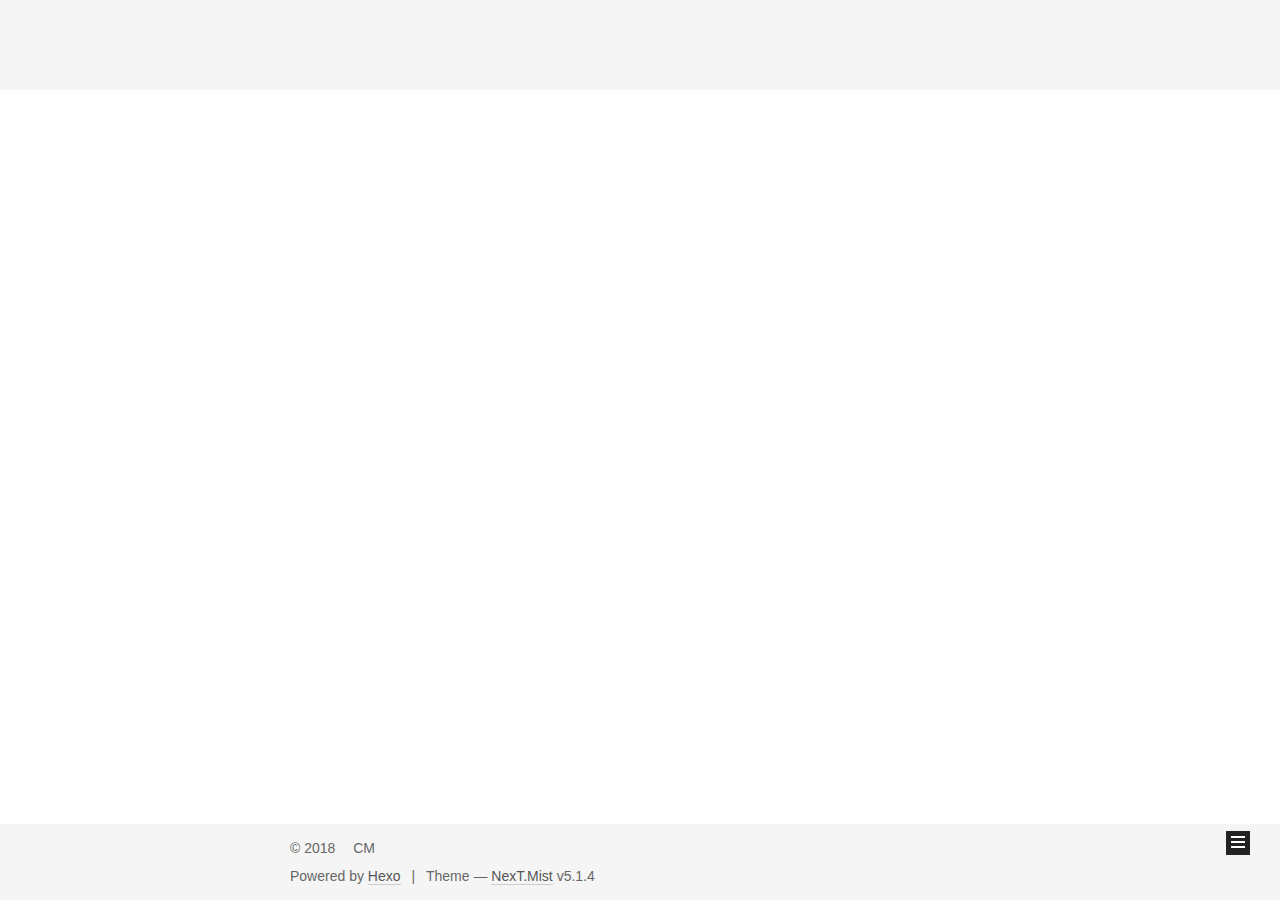
==== commit f7b08bda: "Site updated: 2018-11-18 16:53:51" ====
--- a/index.html
+++ b/index.html
@@ -80,12 +80,12 @@
 
 
 <meta property="og:type" content="website">
-<meta property="og:title" content="Hexo">
+<meta property="og:title" content="cmloong">
 <meta property="og:url" content="http://www.cmloong.com/index.html">
-<meta property="og:site_name" content="Hexo">
+<meta property="og:site_name" content="cmloong">
 <meta property="og:locale" content="default">
 <meta name="twitter:card" content="summary">
-<meta name="twitter:title" content="Hexo">
+<meta name="twitter:title" content="cmloong">
 
 
 
@@ -95,7 +95,7 @@
     root: '/',
     scheme: 'Mist',
     version: '5.1.4',
-    sidebar: {"position":"left","display":"post","offset":12,"b2t":false,"scrollpercent":false,"onmobile":false},
+    sidebar: {"position":"left","display":"hide","offset":12,"b2t":false,"scrollpercent":false,"onmobile":false},
     fancybox: true,
     tabs: true,
     motion: {"enable":true,"async":false,"transition":{"post_block":"fadeIn","post_header":"slideDownIn","post_body":"slideDownIn","coll_header":"slideLeftIn","sidebar":"slideUpIn"}},
@@ -121,7 +121,7 @@
 
 
 
-  <title>Hexo</title>
+  <title>cmloong</title>
   
 
 
@@ -161,7 +161,7 @@
     <div class="custom-logo-site-title">
       <a href="/" class="brand" rel="start">
         <span class="logo-line-before"><i></i></span>
-        <span class="site-title">Hexo</span>
+        <span class="site-title">cmloong</span>
         <span class="logo-line-after"><i></i></span>
       </a>
     </div>
@@ -258,16 +258,16 @@
   
   
   <div class="post-block">
-    <link itemprop="mainEntityOfPage" href="http://www.cmloong.com/2018/11/17/hello-world/">
+    <link itemprop="mainEntityOfPage" href="http://www.cmloong.com/archives/1.html">
 
     <span hidden itemprop="author" itemscope="" itemtype="http://schema.org/Person">
-      <meta itemprop="name" content="John Doe">
+      <meta itemprop="name" content="CM">
       <meta itemprop="description" content="">
       <meta itemprop="image" content="/images/avatar.gif">
     </span>
 
     <span hidden itemprop="publisher" itemscope="" itemtype="http://schema.org/Organization">
-      <meta itemprop="name" content="Hexo">
+      <meta itemprop="name" content="cmloong">
     </span>
 
     
@@ -277,7 +277,7 @@
         
           <h1 class="post-title" itemprop="name headline">
                 
-                <a class="post-title-link" href="/2018/11/17/hello-world/" itemprop="url">Hello World</a></h1>
+                <a class="post-title-link" href="/archives/1.html" itemprop="url">V2ray客户端的使用</a></h1>
         
 
         <div class="post-meta">
@@ -289,8 +289,8 @@
               
                 <span class="post-meta-item-text">Posted on</span>
               
-              <time title="Post created" itemprop="dateCreated datePublished" datetime="2018-11-17T22:16:37+08:00">
-                2018-11-17
+              <time title="Post created" itemprop="dateCreated datePublished" datetime="2018-11-18T15:03:20+08:00">
+                2018-11-18
               </time>
             
 
@@ -300,14 +300,36 @@
           </span>
 
           
-
-          
-            
-          
-
-          
-          
-             <span id="/2018/11/17/hello-world/" class="leancloud_visitors" data-flag-title="Hello World">
+            <span class="post-category">
+            
+              <span class="post-meta-divider">|</span>
+            
+              <span class="post-meta-item-icon">
+                <i class="fa fa-folder-o"></i>
+              </span>
+              
+                <span class="post-meta-item-text">In</span>
+              
+              
+                <span itemprop="about" itemscope="" itemtype="http://schema.org/Thing">
+                  <a href="/categories/v2ray/" itemprop="url" rel="index">
+                    <span itemprop="name">v2ray</span>
+                  </a>
+                </span>
+
+                
+                
+              
+            </span>
+          
+
+          
+            
+          
+
+          
+          
+             <span id="/archives/1.html" class="leancloud_visitors" data-flag-title="V2ray客户端的使用">
                <span class="post-meta-divider">|</span>
                <span class="post-meta-item-icon">
                  <i class="fa fa-eye"></i>
@@ -339,20 +361,19 @@
 
       
         
-          
-          Welcome to Hexo! This is your very first post. Check documentation for more info. If you get any problems when using Hexo, you can find the answer in troubleshooting or you can ask me on GitHub.
-Quick
-          ...
+          <p>&emsp;&emsp;之前一直使用ss搭梯子,但是最近ss经常被封所以换成了v2ray来搭梯子,v2ray是ss项目作者被约谈以后v2ray项目组表示抗议开发出来的,致力于让大家更好更快的科学上网.本篇文章就介绍一下怎么使用v2ray客户端进行科学上网.</p>
+<p>&emsp;&emsp;本篇文章只介绍v2ray客户端的使用,前提条件是你已经有了一个可以进行科学上网的代理服务器v2ray服务端的配置,及连接代理服务器的配置信息.v2ray其实是不分客户端和服务端的,客户端和服务端都是一套程序,只是其配置不一样.</p>
+<p>&emsp;&emsp;客户端的使用有两种方式,第一种是直接下载v2ray的程序然后修改其配置文件然后运行就可以了,第二种方式是使用对应平台的第三方客户端程序,其实其核心也是v2ray程序,只是用客户端进行了一层包装让配置更简单.<br>
           <!--noindex-->
           <div class="post-button text-center">
-            <a class="btn" href="/2018/11/17/hello-world/" rel="contents">
+            <a class="btn" href="/archives/1.html" rel="contents">
               Read more &raquo;
             </a>
           </div>
           <!--/noindex-->
         
       
-    </div>
+    </p></div>
     
     
     
@@ -418,7 +439,7 @@
         <div class="site-overview">
           <div class="site-author motion-element" itemprop="author" itemscope="" itemtype="http://schema.org/Person">
             
-              <p class="site-author-name" itemprop="name">John Doe</p>
+              <p class="site-author-name" itemprop="name">CM</p>
               <p class="site-description motion-element" itemprop="description"></p>
           </div>
 
@@ -436,7 +457,25 @@
             
 
             
-
+              
+              
+              <div class="site-state-item site-state-categories">
+                
+                  <span class="site-state-item-count">1</span>
+                  <span class="site-state-item-name">categories</span>
+                
+              </div>
+            
+
+            
+              
+              
+              <div class="site-state-item site-state-tags">
+                
+                  <span class="site-state-item-count">1</span>
+                  <span class="site-state-item-name">tags</span>
+                
+              </div>
             
 
           </nav>
@@ -474,7 +513,7 @@
   <span class="with-love">
     <i class="fa fa-user"></i>
   </span>
-  <span class="author" itemprop="copyrightHolder">John Doe</span>
+  <span class="author" itemprop="copyrightHolder">CM</span>
 
   
 </div>
@@ -629,7 +668,7 @@
     
         
         <link rel="stylesheet" href="https://aimingoo.github.io/gitmint/style/default.css">
-        <script src="https://aimingoo.github.io/gitmint/dist/gitmint.browser.js"></script>
+        <script src="/js/gitment.js"></script>
     
 <!-- END LOCAL -->
 
--- a/css/main.css
+++ b/css/main.css
@@ -1822,7 +1822,7 @@
   width: 4px;
   height: 4px;
   border-radius: 50%;
-  background: #ff71da;
+  background: #2db9fa;
 }
 .links-of-blogroll {
   font-size: 13px;
